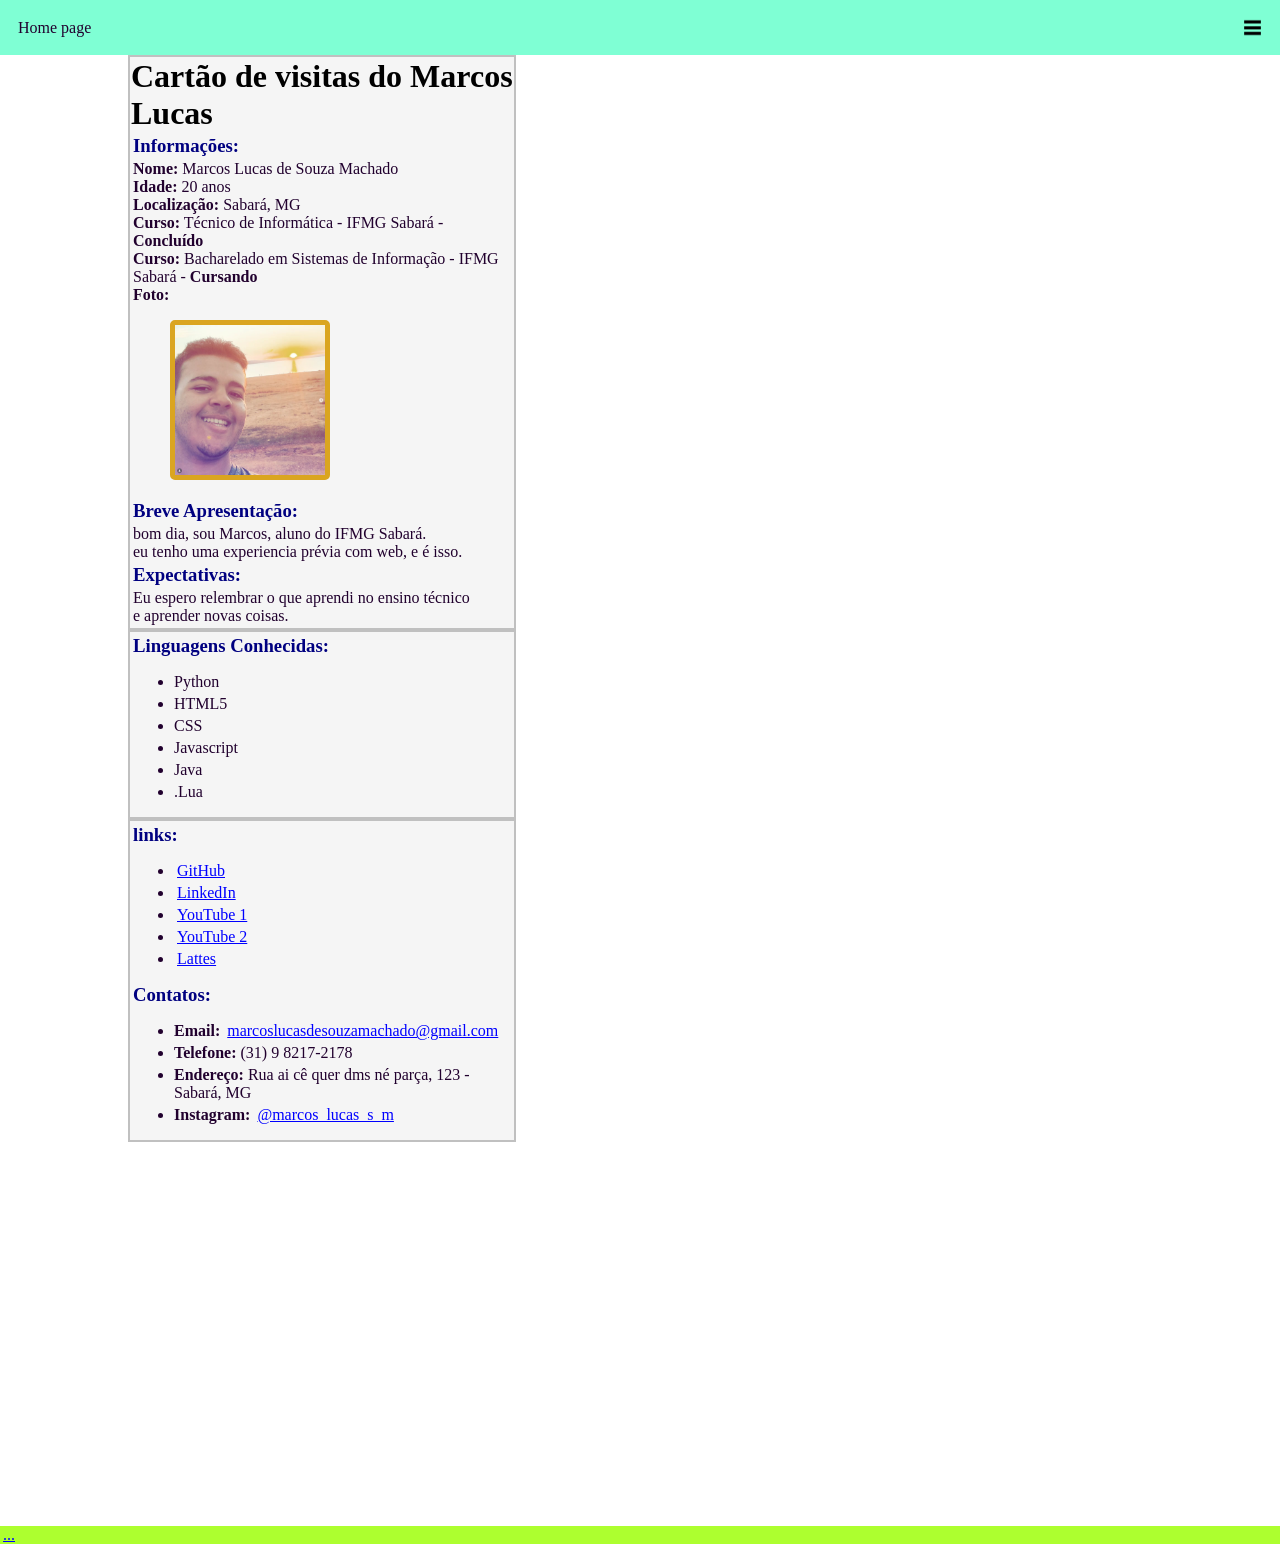
==== index.html @ b03baeaf "Update index.html" ====
<!DOCTYPE html>
<html >
    <head>
        <title>Cartão de visitas do Lucas</title>
        <link rel="stylesheet" href="style\estilo.css">
        <meta charset="UTF-8">
    </head>
    <body>
        <div class="Upper_Bar" id="home">
            <p class="title">Home page</p>
            <img src="images/hmbr.png" alt="MenuIcon" class="menu-icon" width="25" height="25" id="toggleSidebar">
            <!--/<button id="toggleSidebar">Toggle Sidebar</button>/-->
        </div>

        <div class="Side_Bar">
            <ul>
                <li><a href="#home">Home</a></li>
                <li><a href="#sobre">Sobre</a></li>
                <li><a href="#projetos">Projetos</a></li>
                <li><a href="#contato">Contato</a></li>
            </ul>
        </div>
        <div class="main_page" id="sobre">
            <h1>Cartão de visitas do Marcos Lucas</h1>
            <h3>Informações:</h3>
            <p><strong>Nome:</strong> Marcos Lucas de Souza Machado<br>
            <strong>Idade:</strong> 20 anos<br>
            <strong>Localização:</strong> Sabará, MG<br>
            <strong>Curso:</strong> Técnico de Informática - IFMG Sabará - <strong>Concluído</strong><br>
            <strong>Curso:</strong> Bacharelado em Sistemas de Informação - IFMG Sabará - <strong>Cursando</strong><br>
            <strong>Foto:</strong>
            </p>
             <figure>
                <img src="images\Fototag.png" alt="Foto do Marcos Lucas" width="150" height="150" style="border: 5px; border-color: goldenrod; border-radius: 5px; border-style: solid;">
            </figure>
            <h3>Breve Apresentação:</h3>
            <p>bom dia, sou Marcos, aluno do IFMG Sabará.<br>
                eu tenho uma experiencia prévia com web, e é isso.
            </p>
            <h3>Expectativas:</h3>
            <p>Eu espero relembrar o que aprendi no ensino técnico<br>
                e aprender novas coisas.
            </p>
        </div>
        <div class="Exp_prev" id="projetos">
            <h3>Linguagens Conhecidas:</h3>
            <ul>
                <li>Python</li>
                <li>HTML5</li>
                <li>CSS</li>
                <li>Javascript</li>
                <li>Java</li>
                <li>.Lua</li>
            </ul>
        </div>
        <div class="Links_Contatos" id="contato">
            <h3>links:</h3>
            <ul>
                <li><a href="https://github.com/F1reZap">GitHub</a></li>
                <li><a href="https://www.linkedin.com/in/marcos-lucas-de-souza-machado-9b1b2523a/">LinkedIn</a></li>
                <li><a href="https://www.youtube.com/@Kurourushi">YouTube 1</a></li>
                <li><a href="https://www.youtube.com/@firezap9785">YouTube 2</a></li>
                <li><a href="http://lattes.cnpq.br/3926252674813817">Lattes</a></li>
            </ul>
            <h3>Contatos:</h3>
            <ul>
                <li><strong>Email:</strong> <a href="mailto:marcoslucasdesouzamachado@gmail.com">marcoslucasdesouzamachado@gmail.com</a></li>
                <li><strong>Telefone:</strong> (31) 9 8217-2178</li>
                <li><strong>Endereço:</strong> Rua ai cê quer dms né parça, 123 - Sabará, MG</li>
                <li><strong>Instagram:</strong> <a href="https://www.instagram.com/marcos_lucas_s_m/">@marcos_lucas_s_m</a></li>
            </ul>
        </div>
        
        
        
        
        <div class="button1" style="background-color: greenyellow; margin-top: 30%">
            <a href="https://www.youtube.com/watch?v=-9eusJRXeDs">...</a>
        </div>
        <script>
            document.getElementById('toggleSidebar').addEventListener('click', function() {
                var sidebar = document.querySelector('.Side_Bar');
                sidebar.style.display = sidebar.style.display === 'none' ? 'flex' : 'none';
            });
        </script>
    </body>
</html>
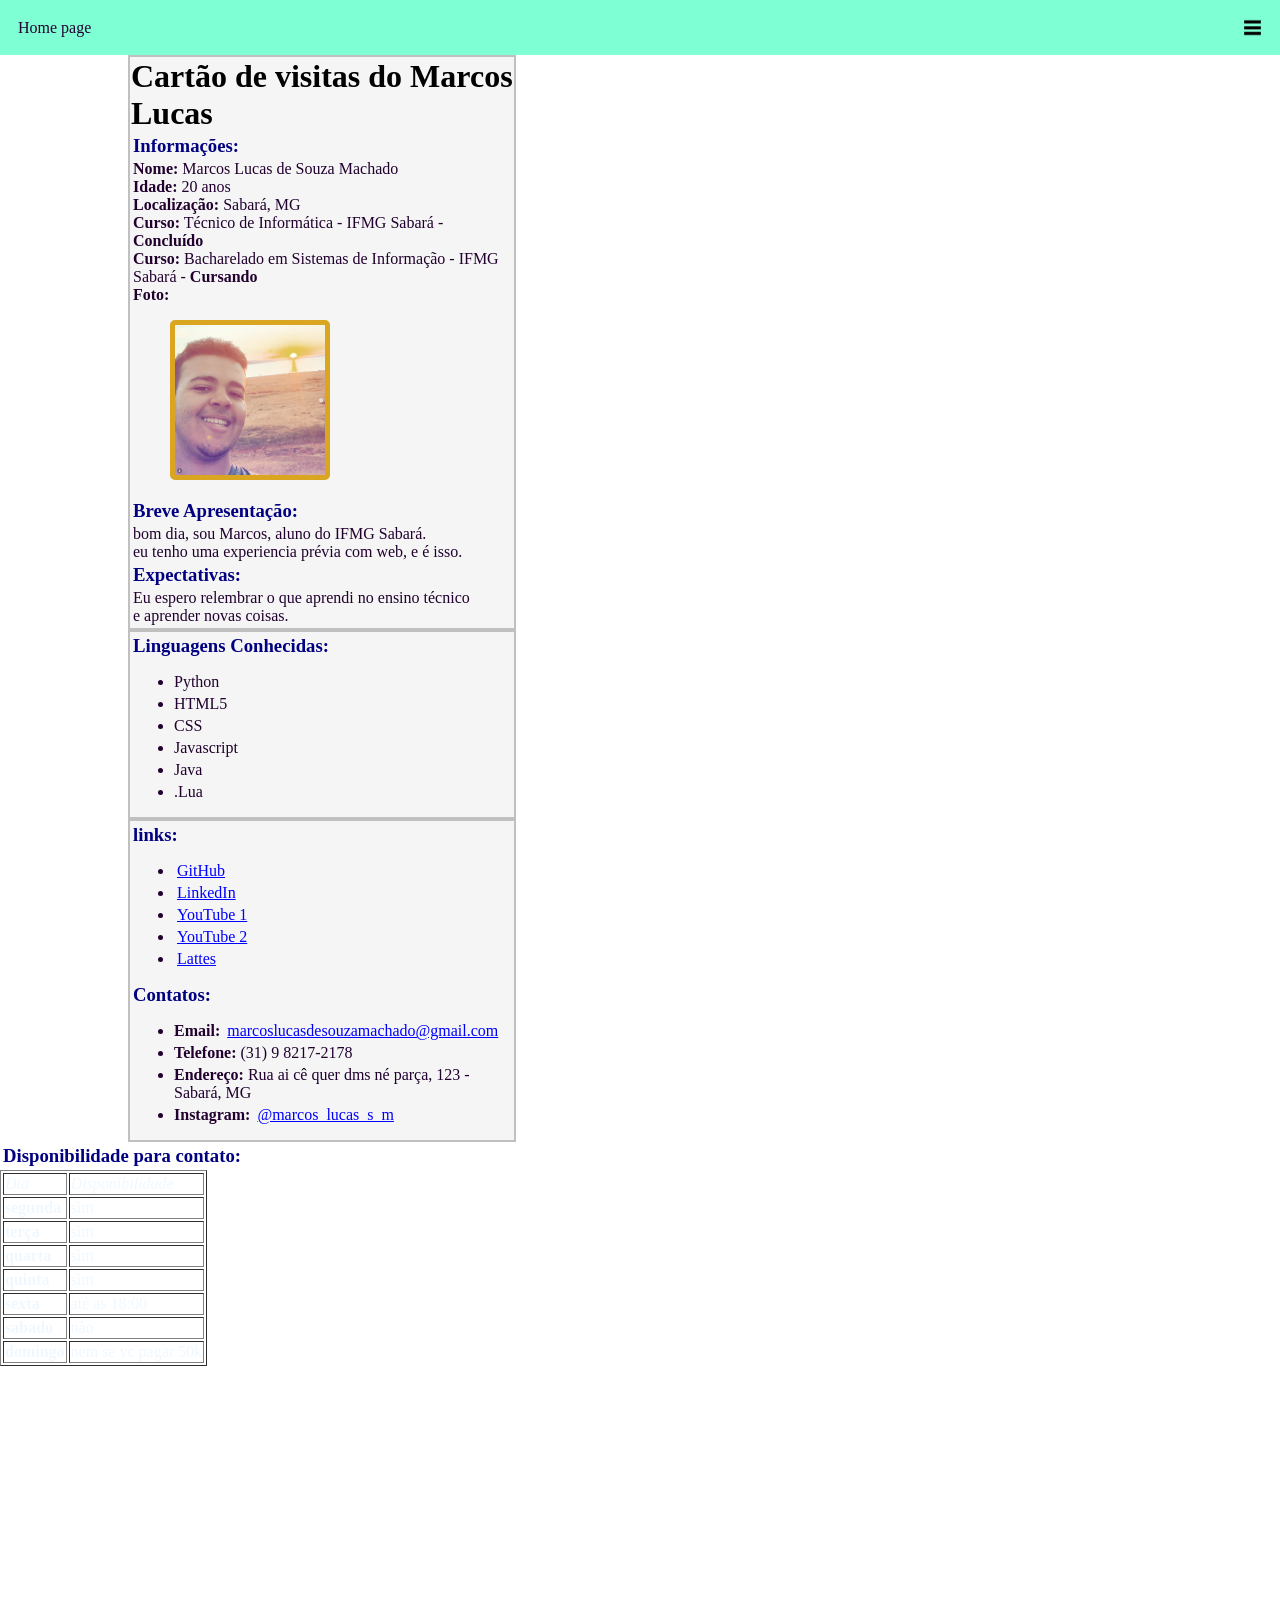
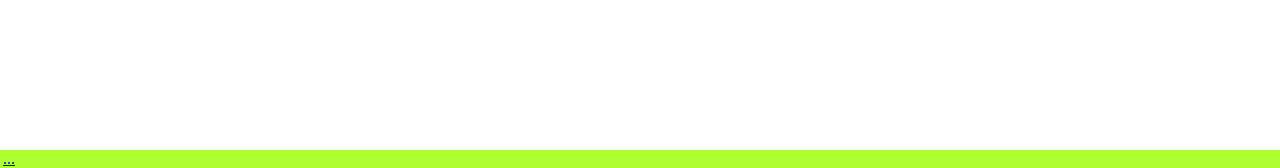
==== commit 5d0d0ba2: "Add availability table and update sidebar links" ====
--- a/index.html
+++ b/index.html
@@ -18,6 +18,7 @@
                 <li><a href="#sobre">Sobre</a></li>
                 <li><a href="#projetos">Projetos</a></li>
                 <li><a href="#contato">Contato</a></li>
+                <li><a href="#tables">Disponibilidade</a></li>
             </ul>
         </div>
         <div class="main_page" id="sobre">
@@ -69,6 +70,44 @@
                 <li><strong>Endereço:</strong> Rua ai cê quer dms né parça, 123 - Sabará, MG</li>
                 <li><strong>Instagram:</strong> <a href="https://www.instagram.com/marcos_lucas_s_m/">@marcos_lucas_s_m</a></li>
             </ul>
+
+        </div>
+        <div class="teste_table" id="tables">
+            <h3>Disponibilidade para contato:</h3>
+            <table border="1">
+                <tr>
+                    <td><i>Dia</i></td>
+                    <td><i>Disponibilidade</i></td>
+                </tr>
+                <tr>
+                    <td><strong>segunda</strong></td>
+                    <td>sim</td>
+                </tr>
+                <tr>
+                    <td><strong>terça</strong></td>
+                    <td>sim</td>
+                </tr>
+                <tr>
+                    <td><strong>quarta</strong></td>
+                    <td>sim</td>
+                </tr>
+                <tr>
+                    <td><strong>quinta</strong></td>
+                    <td>sim</td>
+                </tr>
+                <tr>
+                    <td><strong>sexta</strong></td>
+                    <td>até as 18:00</td>
+                </tr>
+                <tr>
+                    <td><strong>sabado</strong></td>
+                    <td>não</td>
+                </tr>
+                <tr>
+                    <td><strong>domingo</strong></td>
+                    <td>nem se vc pagar 50k</td>
+                </tr>
+            </table>
         </div>
         
         
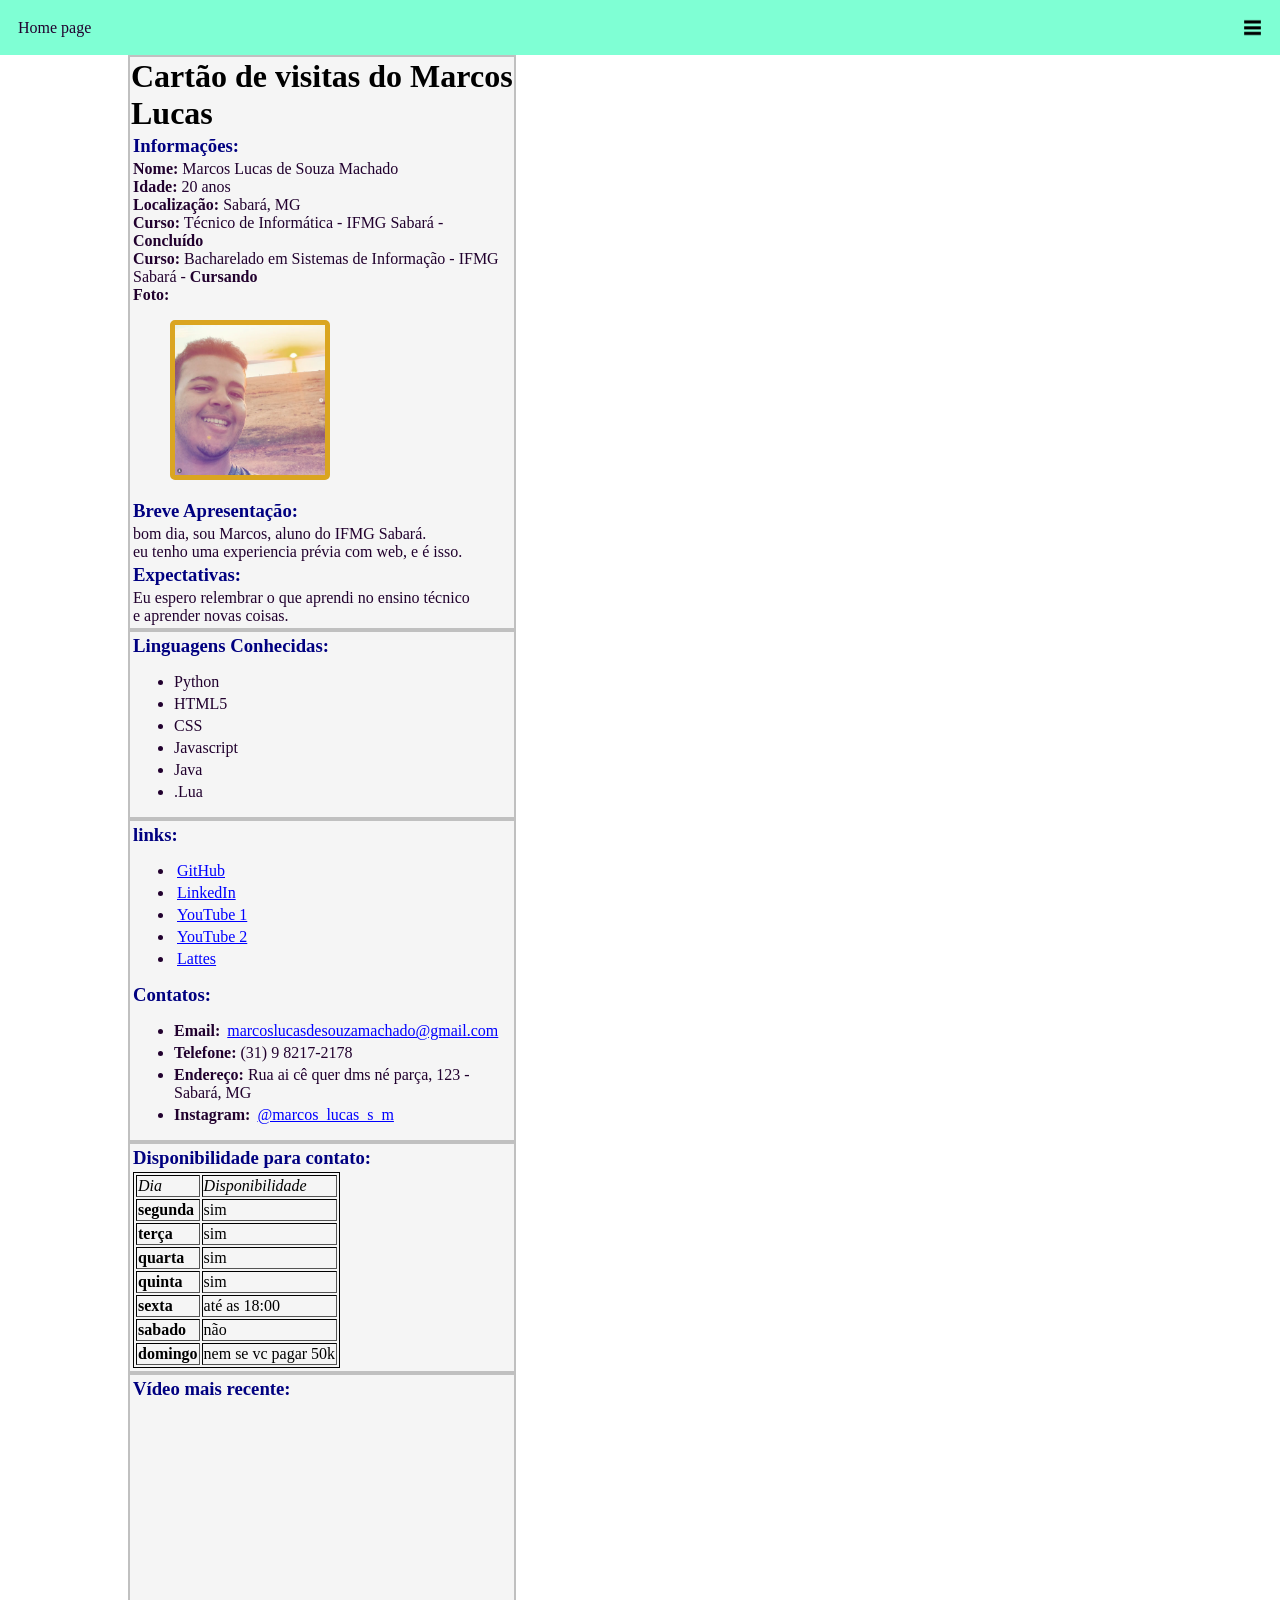
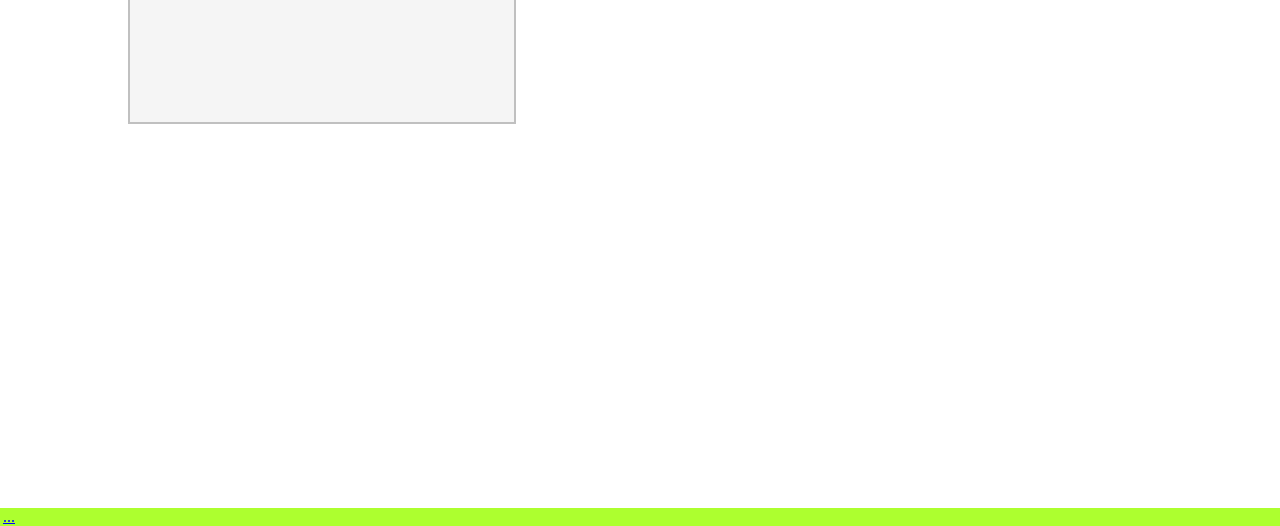
==== commit b77b8d81: "Add files via upload" ====
--- a/index.html
+++ b/index.html
@@ -11,7 +11,6 @@
             <img src="images/hmbr.png" alt="MenuIcon" class="menu-icon" width="25" height="25" id="toggleSidebar">
             <!--/<button id="toggleSidebar">Toggle Sidebar</button>/-->
         </div>
-
         <div class="Side_Bar">
             <ul>
                 <li><a href="#home">Home</a></li>
@@ -19,6 +18,7 @@
                 <li><a href="#projetos">Projetos</a></li>
                 <li><a href="#contato">Contato</a></li>
                 <li><a href="#tables">Disponibilidade</a></li>
+                <li><a href="#video">Vídeo</a></li>
             </ul>
         </div>
         <div class="main_page" id="sobre">
@@ -109,6 +109,10 @@
                 </tr>
             </table>
         </div>
+        <div class="video" id="video">
+            <h3>Vídeo mais recente:</h3> 
+            <iframe width="560" height="315" src="https://www.youtube.com/embed/7Ud886XBQEY?si=Yav68D889kDeRC64" title="YouTube video player" frameborder="0" allow="accelerometer; autoplay; clipboard-write; encrypted-media; gyroscope; picture-in-picture; web-share" referrerpolicy="strict-origin-when-cross-origin" allowfullscreen></iframe>
+        </div>
         
         
         
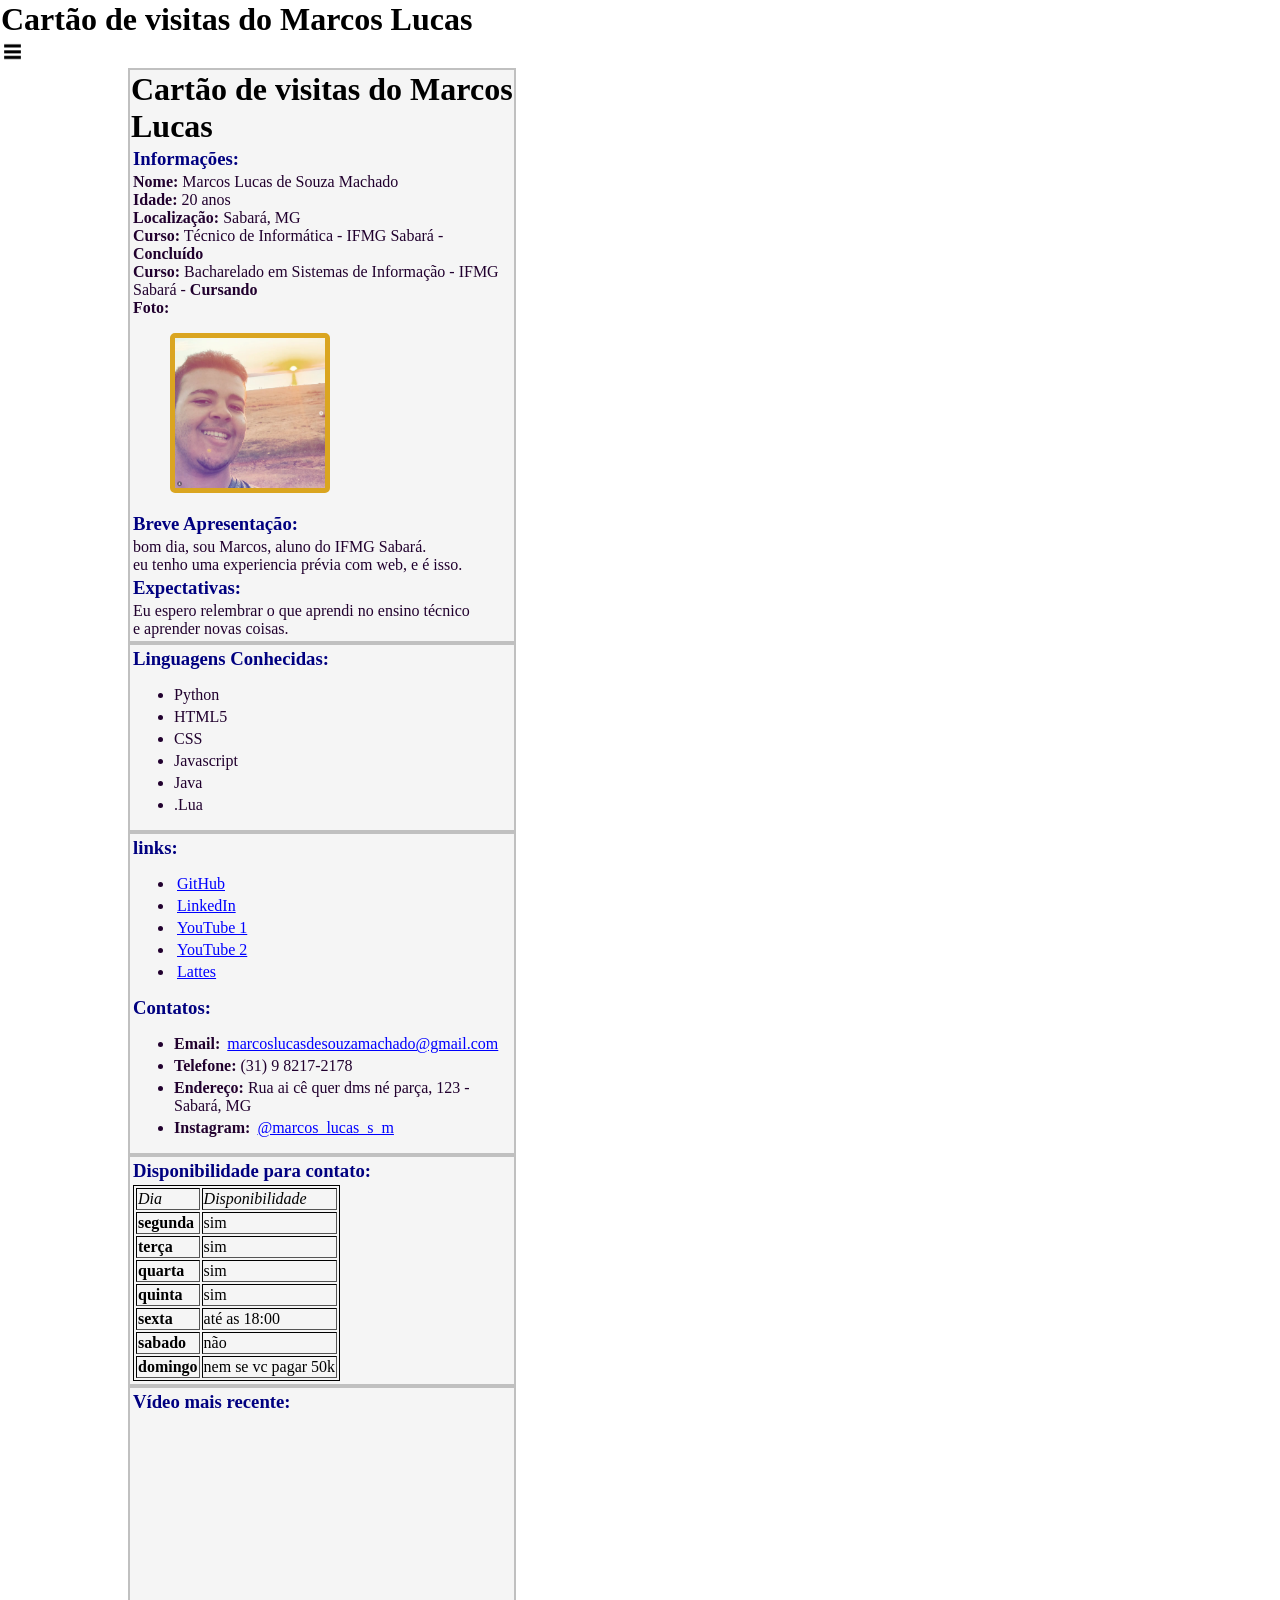
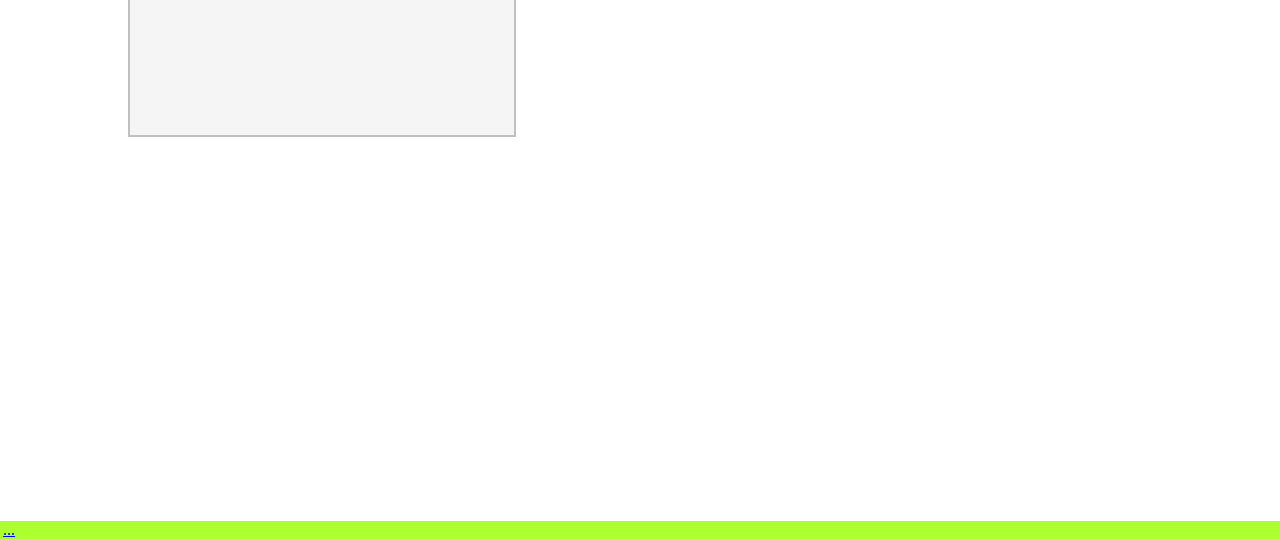
==== commit d6b5dd1c: "Update index.html" ====
--- a/index.html
+++ b/index.html
@@ -6,11 +6,10 @@
         <meta charset="UTF-8">
     </head>
     <body>
-        <div class="Upper_Bar" id="home">
-            <p class="title">Home page</p>
+        <header class="header" id="home">
+            <h1>Cartão de visitas do Marcos Lucas</h1>
             <img src="images/hmbr.png" alt="MenuIcon" class="menu-icon" width="25" height="25" id="toggleSidebar">
-            <!--/<button id="toggleSidebar">Toggle Sidebar</button>/-->
-        </div>
+        </header>
         <div class="Side_Bar">
             <ul>
                 <li><a href="#home">Home</a></li>
@@ -113,6 +112,9 @@
             <h3>Vídeo mais recente:</h3> 
             <iframe width="560" height="315" src="https://www.youtube.com/embed/7Ud886XBQEY?si=Yav68D889kDeRC64" title="YouTube video player" frameborder="0" allow="accelerometer; autoplay; clipboard-write; encrypted-media; gyroscope; picture-in-picture; web-share" referrerpolicy="strict-origin-when-cross-origin" allowfullscreen></iframe>
         </div>
+        <div class="" id="">
+            <h3></h3>
+        </div>
         
         
         
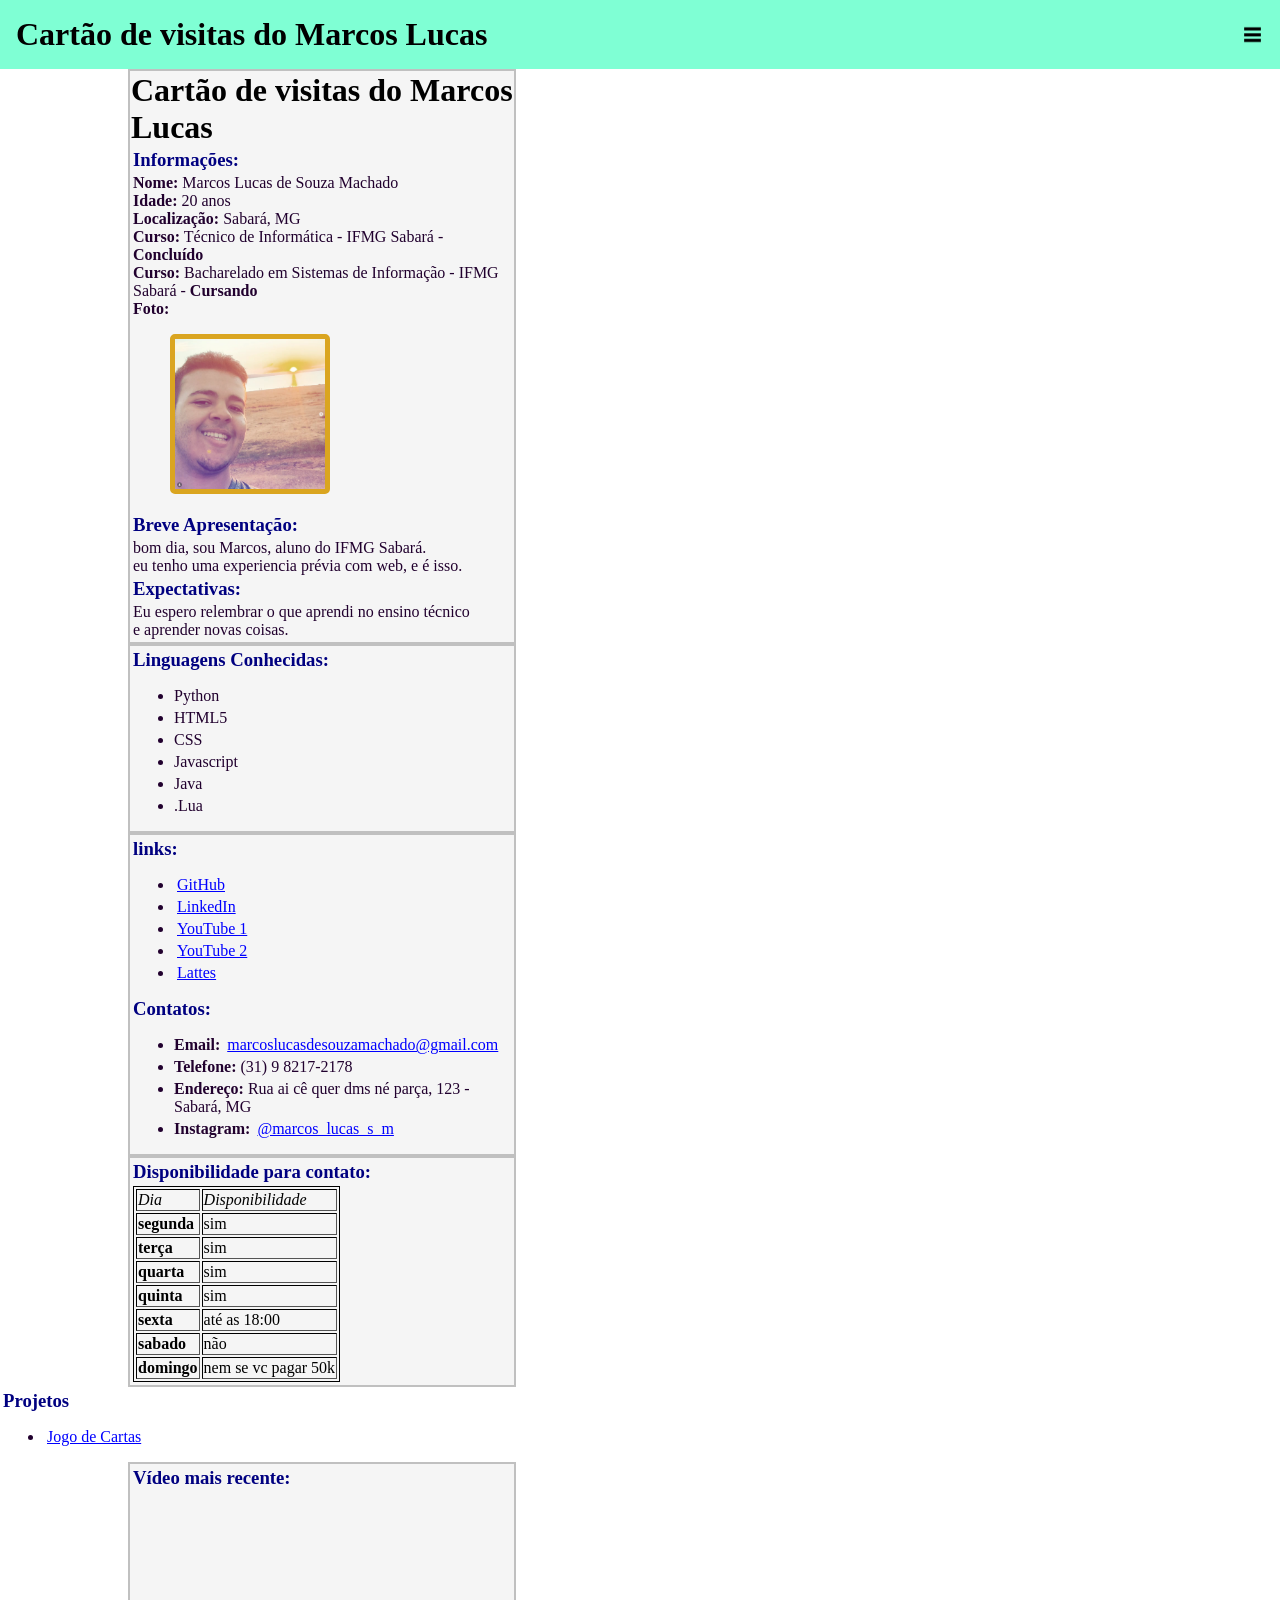
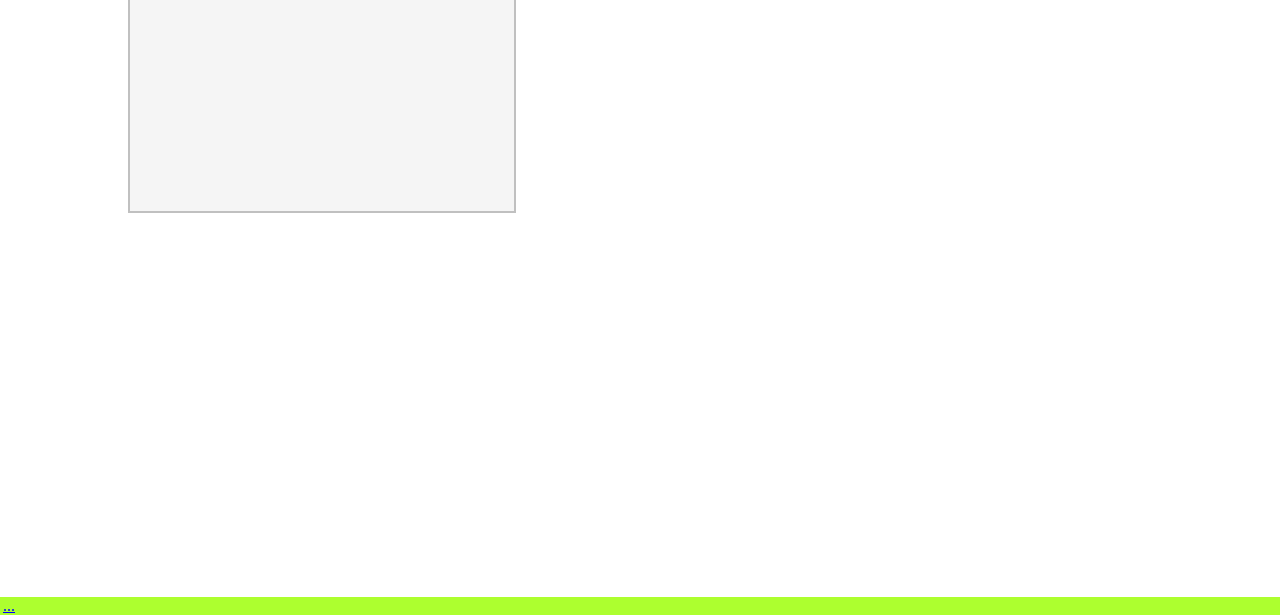
==== commit c1828891: "Fix HTML structure and content updates" ====
--- a/index.html
+++ b/index.html
@@ -108,6 +108,12 @@
                 </tr>
             </table>
         </div>
+        <div class="projetos" id="projetos">
+            <h3>Projetos</h3>
+            <ul>
+                <li><a href="https://github.com/F1reZap">Jogo de Cartas</a></li>
+            </ul>
+        </div>
         <div class="video" id="video">
             <h3>Vídeo mais recente:</h3> 
             <iframe width="560" height="315" src="https://www.youtube.com/embed/7Ud886XBQEY?si=Yav68D889kDeRC64" title="YouTube video player" frameborder="0" allow="accelerometer; autoplay; clipboard-write; encrypted-media; gyroscope; picture-in-picture; web-share" referrerpolicy="strict-origin-when-cross-origin" allowfullscreen></iframe>
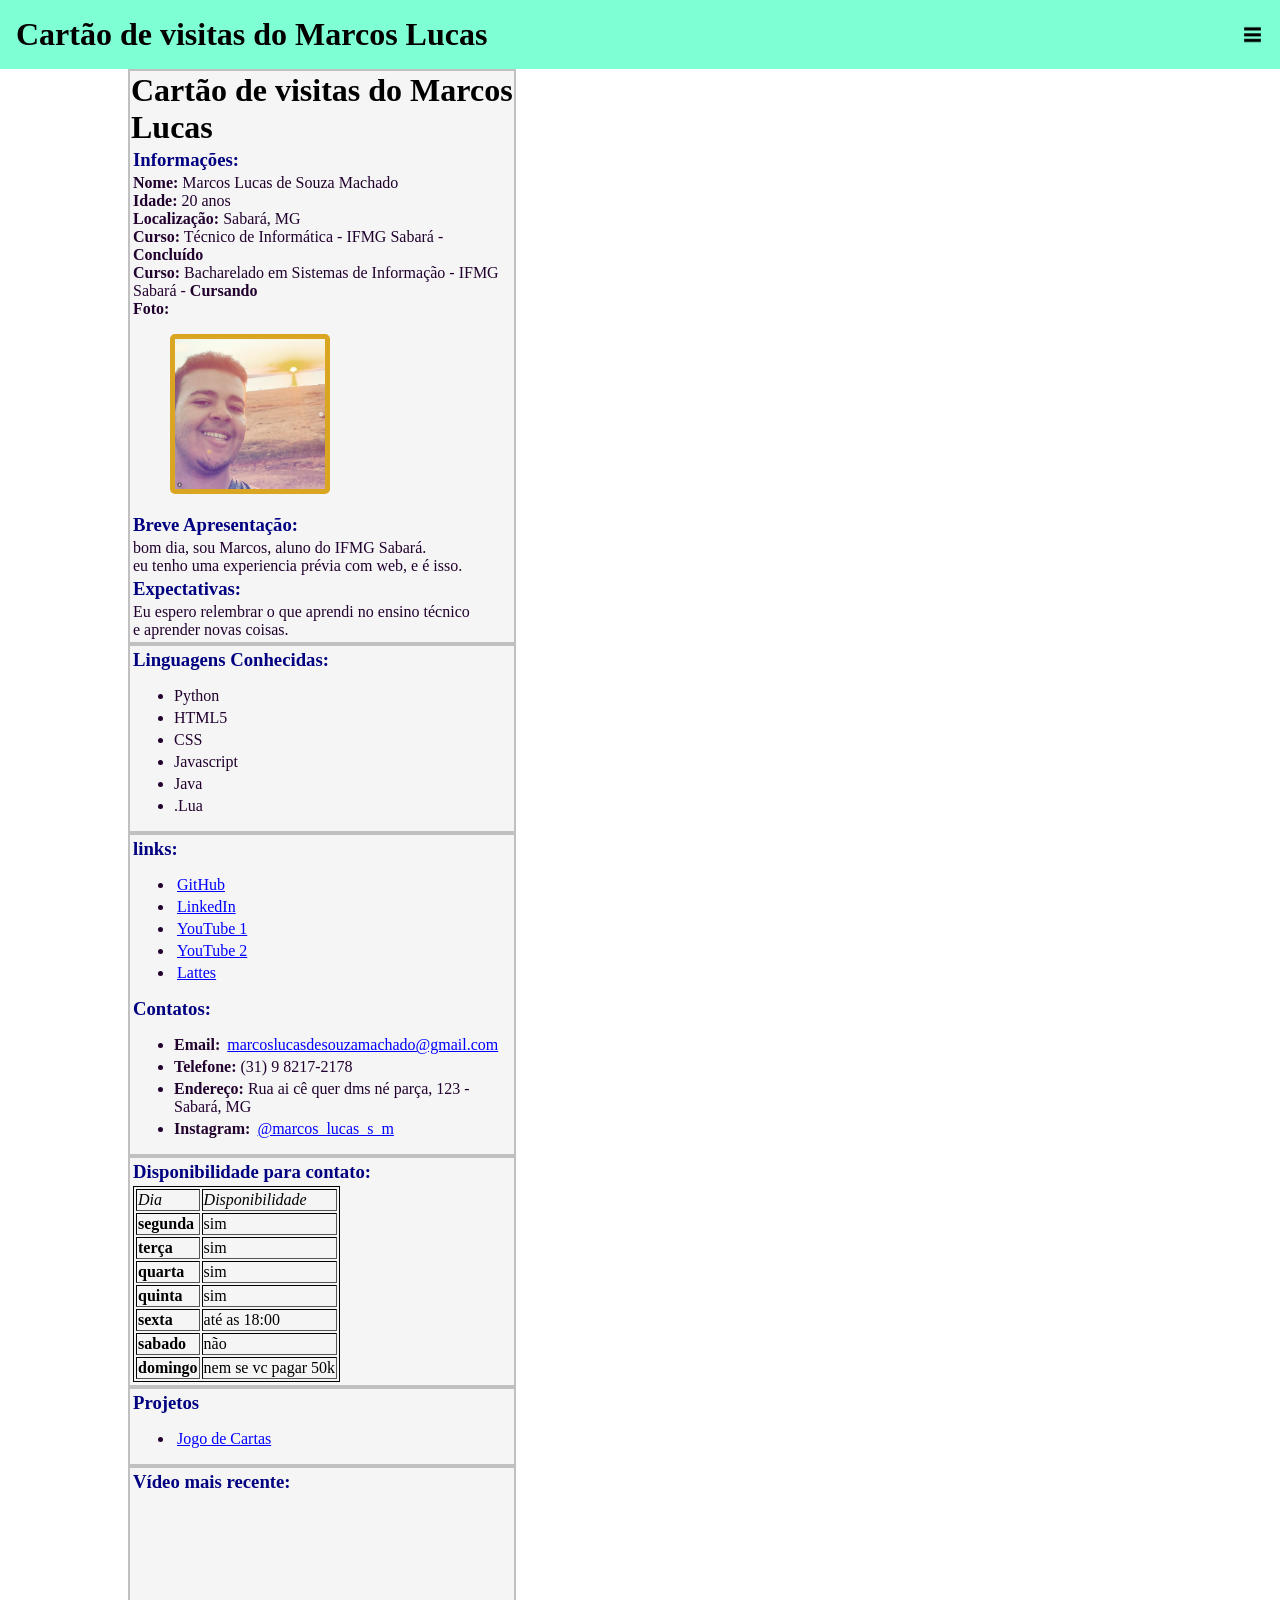
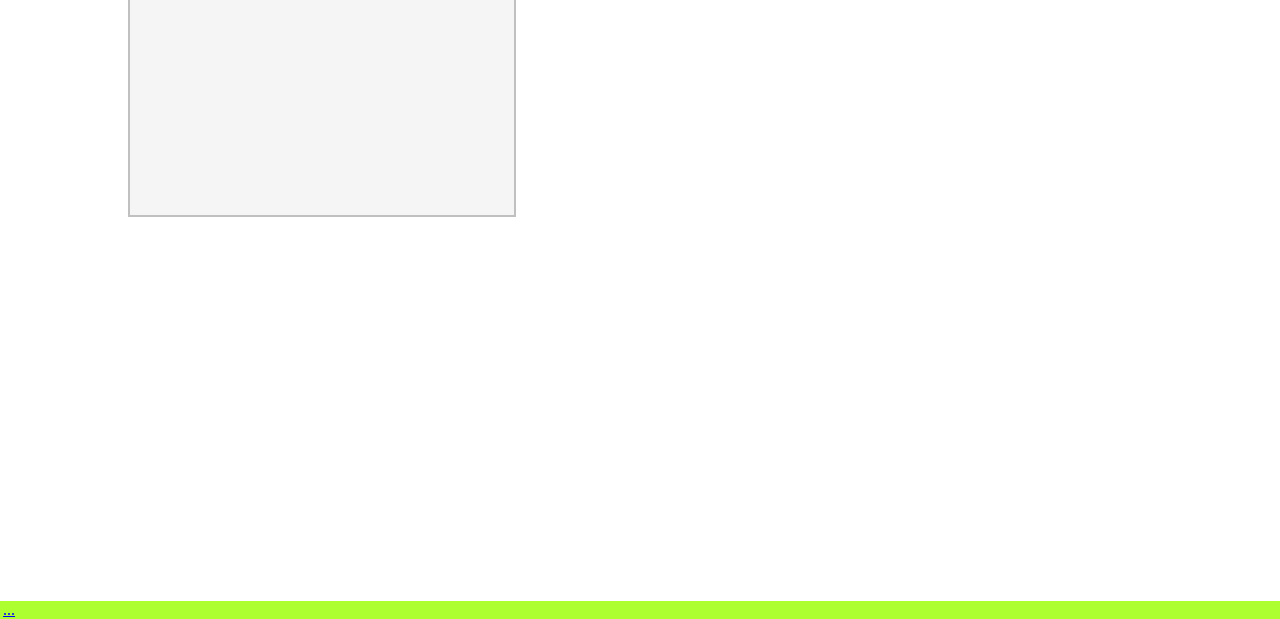
==== commit ae11d815: "Refactor HTML structure for personal webpage" ====
--- a/index.html
+++ b/index.html
@@ -42,7 +42,7 @@
                 e aprender novas coisas.
             </p>
         </div>
-        <div class="Exp_prev" id="projetos">
+         <div class="Exp_prev" id="experiencia">
             <h3>Linguagens Conhecidas:</h3>
             <ul>
                 <li>Python</li>
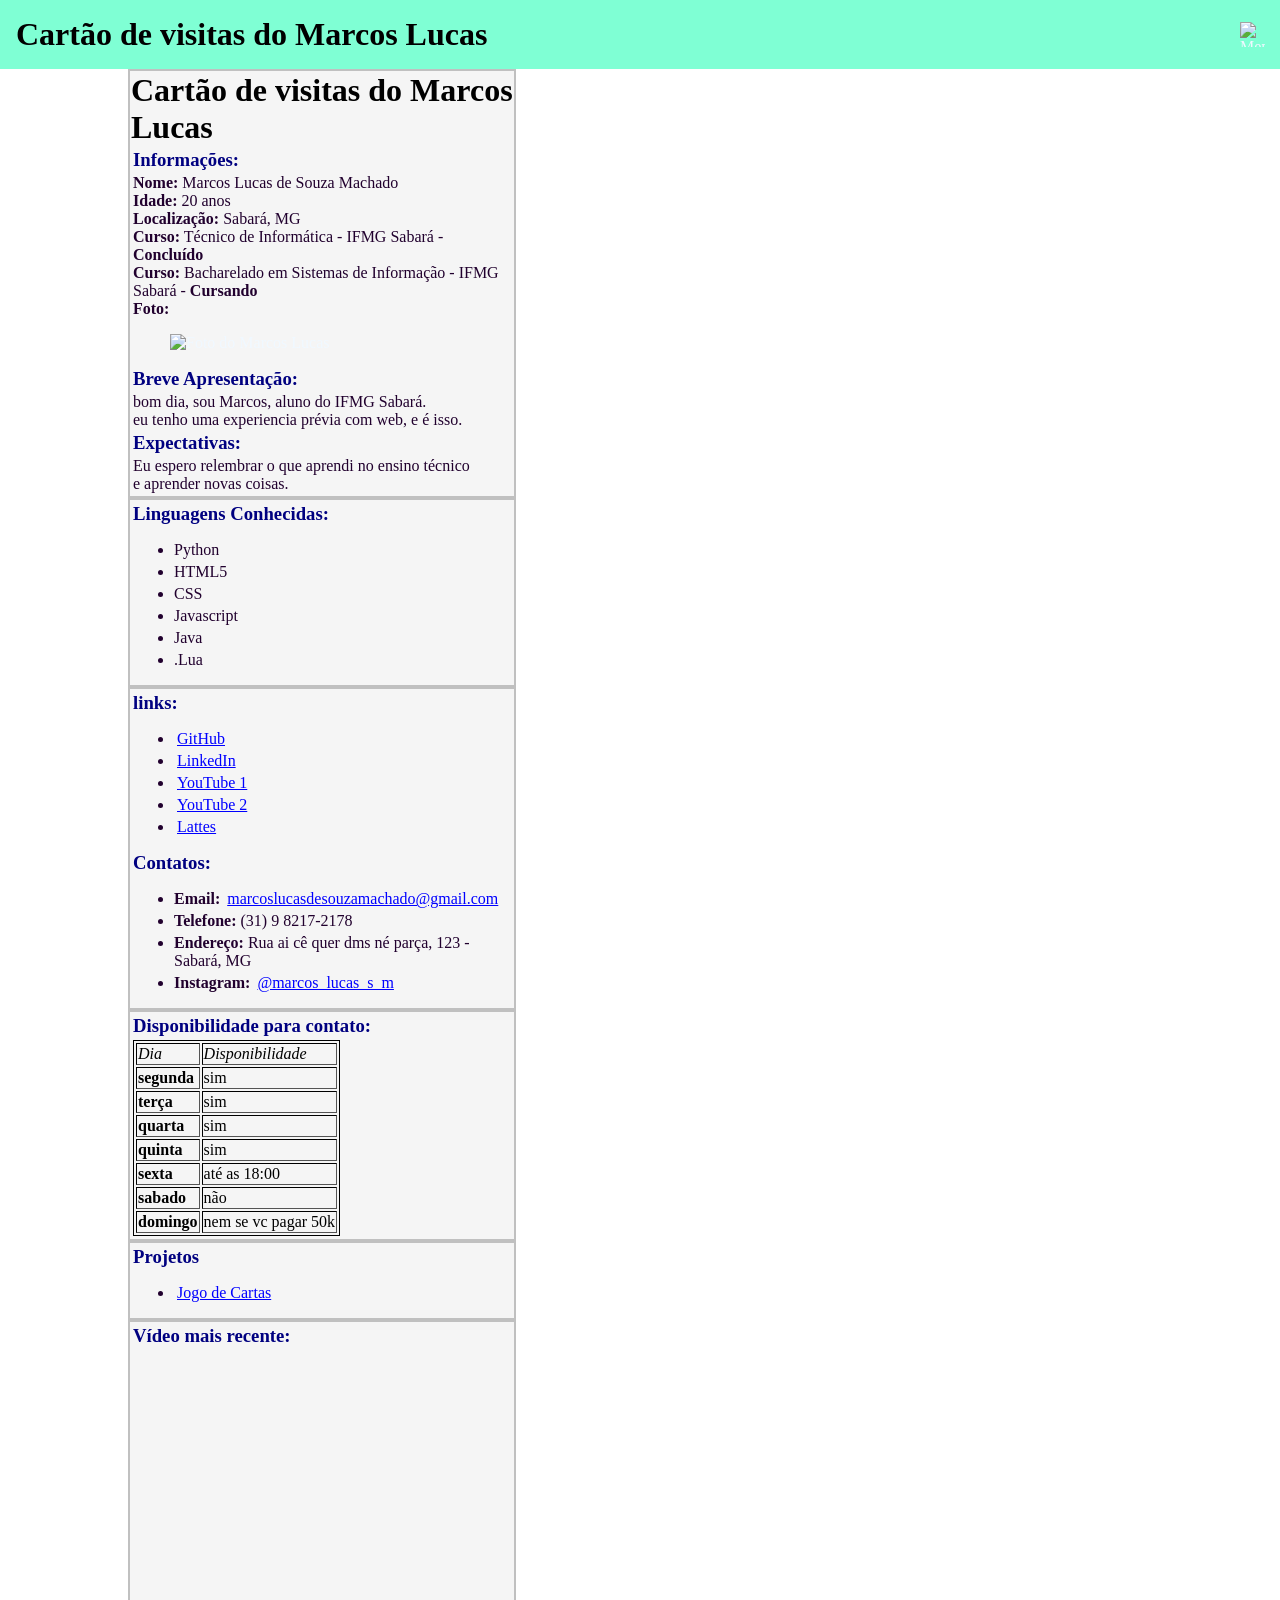
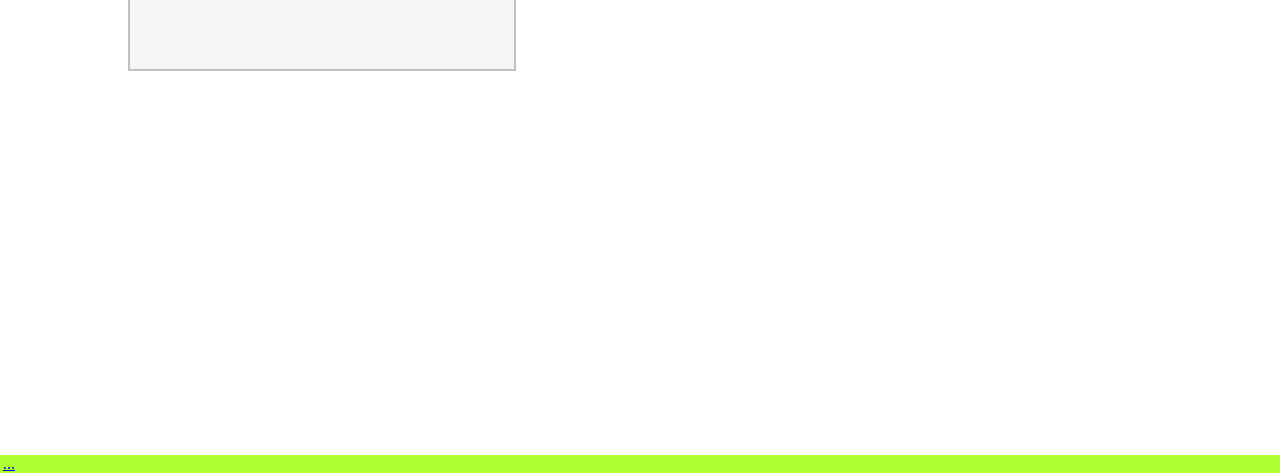
==== commit e4f44dbf: "Add files via upload" ====
--- a/index.html
+++ b/index.html
@@ -4,6 +4,7 @@
         <title>Cartão de visitas do Lucas</title>
         <link rel="stylesheet" href="style\estilo.css">
         <meta charset="UTF-8">
+        <meta name="viewport" content="width=device-width, initial-scale=1.0">
     </head>
     <body>
         <header class="header" id="home">
@@ -14,9 +15,10 @@
             <ul>
                 <li><a href="#home">Home</a></li>
                 <li><a href="#sobre">Sobre</a></li>
-                <li><a href="#projetos">Projetos</a></li>
+                <li><a href="#experiencia">Experiência prévia</a></li>
                 <li><a href="#contato">Contato</a></li>
                 <li><a href="#tables">Disponibilidade</a></li>
+                <li><a href="#projetos">Projetos</a></li>
                 <li><a href="#video">Vídeo</a></li>
             </ul>
         </div>
@@ -30,8 +32,8 @@
             <strong>Curso:</strong> Bacharelado em Sistemas de Informação - IFMG Sabará - <strong>Cursando</strong><br>
             <strong>Foto:</strong>
             </p>
-             <figure>
-                <img src="images\Fototag.png" alt="Foto do Marcos Lucas" width="150" height="150" style="border: 5px; border-color: goldenrod; border-radius: 5px; border-style: solid;">
+            <figure>
+                <img src="images/Fototag.png" alt="Foto do Marcos Lucas" class="img-responsiva">
             </figure>
             <h3>Breve Apresentação:</h3>
             <p>bom dia, sou Marcos, aluno do IFMG Sabará.<br>
@@ -56,7 +58,7 @@
         <div class="Links_Contatos" id="contato">
             <h3>links:</h3>
             <ul>
-                <li><a href="https://github.com/F1reZap">GitHub</a></li>
+                <li><a href="https://github.com/MarcosLucasdeSouzaMachado">GitHub</a></li>
                 <li><a href="https://www.linkedin.com/in/marcos-lucas-de-souza-machado-9b1b2523a/">LinkedIn</a></li>
                 <li><a href="https://www.youtube.com/@Kurourushi">YouTube 1</a></li>
                 <li><a href="https://www.youtube.com/@firezap9785">YouTube 2</a></li>
@@ -111,7 +113,7 @@
         <div class="projetos" id="projetos">
             <h3>Projetos</h3>
             <ul>
-                <li><a href="https://github.com/F1reZap">Jogo de Cartas</a></li>
+                <li><a href="https://github.com/MarcosLucasdeSouzaMachado">Jogo de Cartas</a></li>
             </ul>
         </div>
         <div class="video" id="video">
